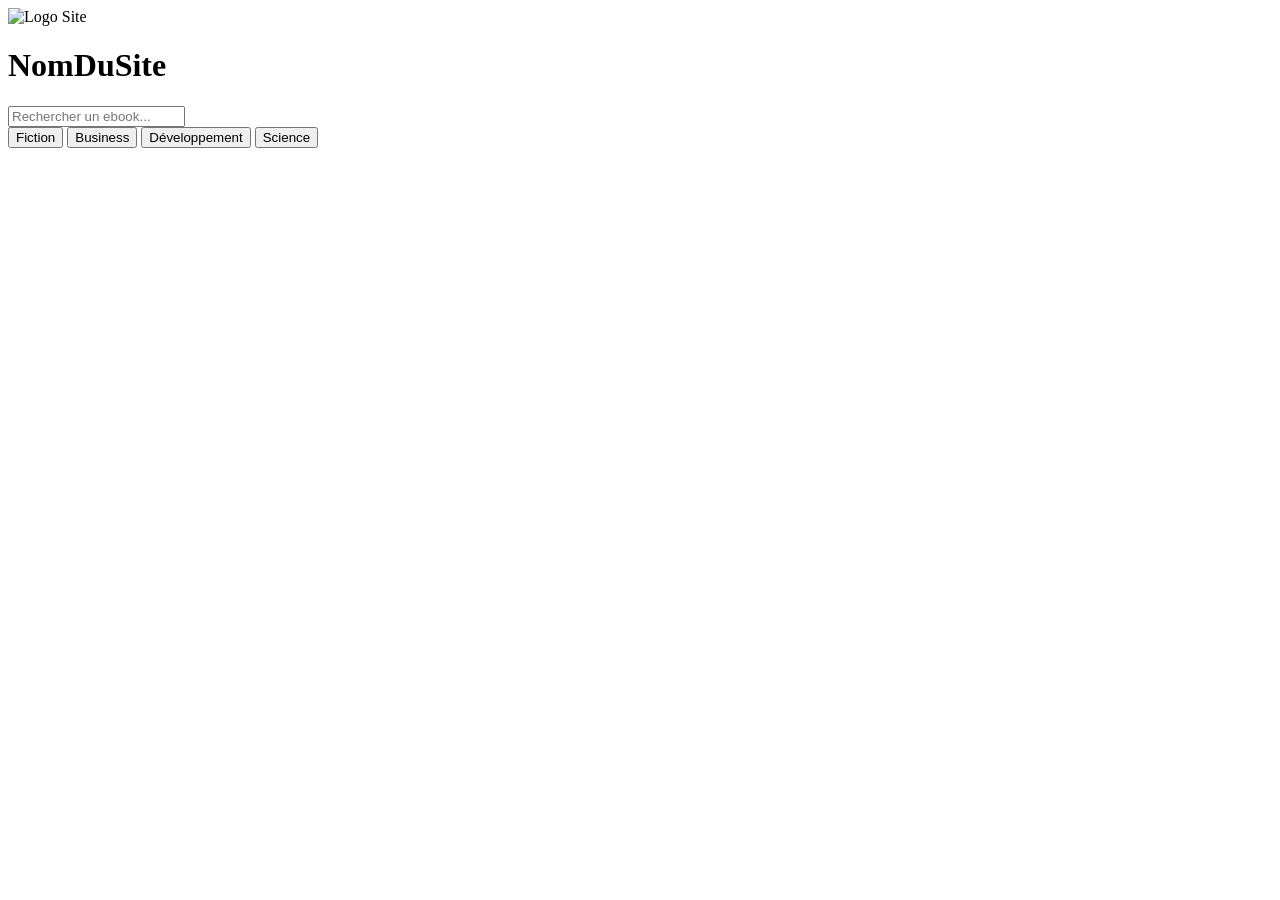
==== index.html @ 6387a4d9 "first commit" ====
<!DOCTYPE html>
<html lang="fr">
<head>
    <meta charset="UTF-8">
    <meta name="viewport" content="width=device-width, initial-scale=1.0">
    <title>Mon Site Ebook</title>
    <link rel="stylesheet" href="style.css">
</head>
<body>
    <header>
        <div class="logo">
            <img src="images/logo.png" alt="Logo Site">
            <h1>NomDuSite</h1>
        </div>
        <input type="text" id="searchBar" placeholder="Rechercher un ebook...">
    </header>

    <nav class="categories">
        <button onclick="filterGenre('Fiction')">Fiction</button>
        <button onclick="filterGenre('Business')">Business</button>
        <button onclick="filterGenre('Développement')">Développement</button>
        <button onclick="filterGenre('Science')">Science</button>
    </nav>

    <main id="ebooksContainer">
        <!-- Les ebooks seront injectés ici par JS -->
    </main>

    <script src="script.js"></script>
</body>
</html>
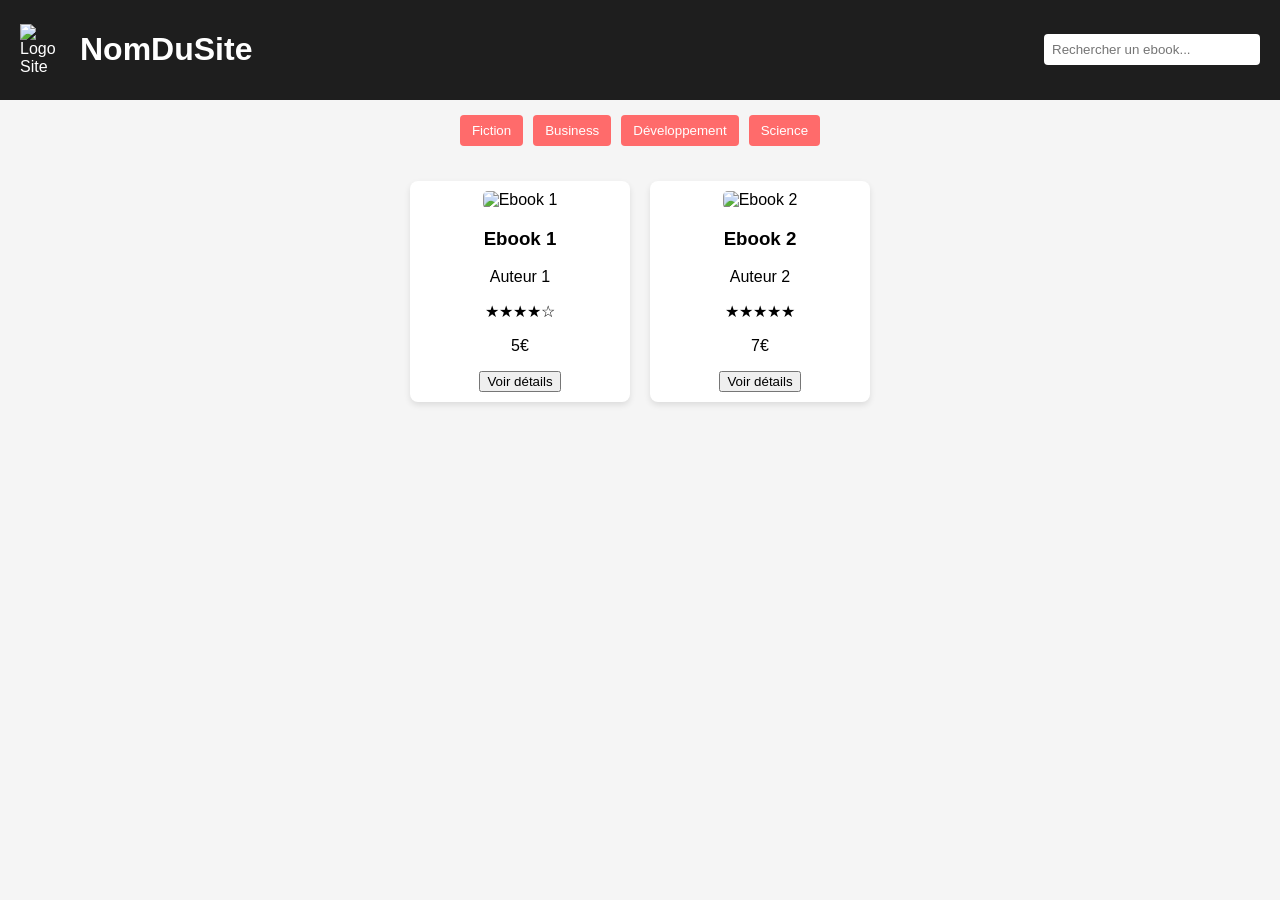
==== commit f567c125: "Rename stylesheet and script file references" ====
--- a/index.html
+++ b/index.html
@@ -4,7 +4,7 @@
     <meta charset="UTF-8">
     <meta name="viewport" content="width=device-width, initial-scale=1.0">
     <title>Mon Site Ebook</title>
-    <link rel="stylesheet" href="style.css">
+    <link rel="stylesheet" href="Style.css">
 </head>
 <body>
     <header>
@@ -26,6 +26,6 @@
         <!-- Les ebooks seront injectés ici par JS -->
     </main>
 
-    <script src="script.js"></script>
+    <script src="Script.js"></script>
 </body>
-</html>+</html>
--- a/Style.css
+++ b/Style.css
@@ -0,0 +1,74 @@
+body {
+    font-family: Arial, sans-serif;
+    margin: 0;
+    padding: 0;
+    background: #f5f5f5;
+}
+
+header {
+    background: #1e1e1e;
+    color: white;
+    padding: 10px 20px;
+    display: flex;
+    align-items: center;
+    justify-content: space-between;
+}
+
+header .logo {
+    display: flex;
+    align-items: center;
+}
+
+header .logo img {
+    width: 50px;
+    margin-right: 10px;
+}
+
+#searchBar {
+    padding: 8px;
+    width: 200px;
+    border-radius: 4px;
+    border: none;
+}
+
+.categories {
+    display: flex;
+    justify-content: center;
+    margin: 15px 0;
+}
+
+.categories button {
+    margin: 0 5px;
+    padding: 8px 12px;
+    border: none;
+    background: #ff6b6b;
+    color: white;
+    border-radius: 4px;
+    cursor: pointer;
+}
+
+main#ebooksContainer {
+    display: flex;
+    flex-wrap: wrap;
+    justify-content: center;
+    gap: 20px;
+    padding: 20px;
+}
+
+.ebook-card {
+    background: white;
+    width: 200px;
+    padding: 10px;
+    border-radius: 8px;
+    text-align: center;
+    box-shadow: 0 3px 6px rgba(0,0,0,0.1);
+}
+
+.ebook-card img {
+    width: 100%;
+    border-radius: 5px;
+}
+
+.star {
+    color: gold;
+}
